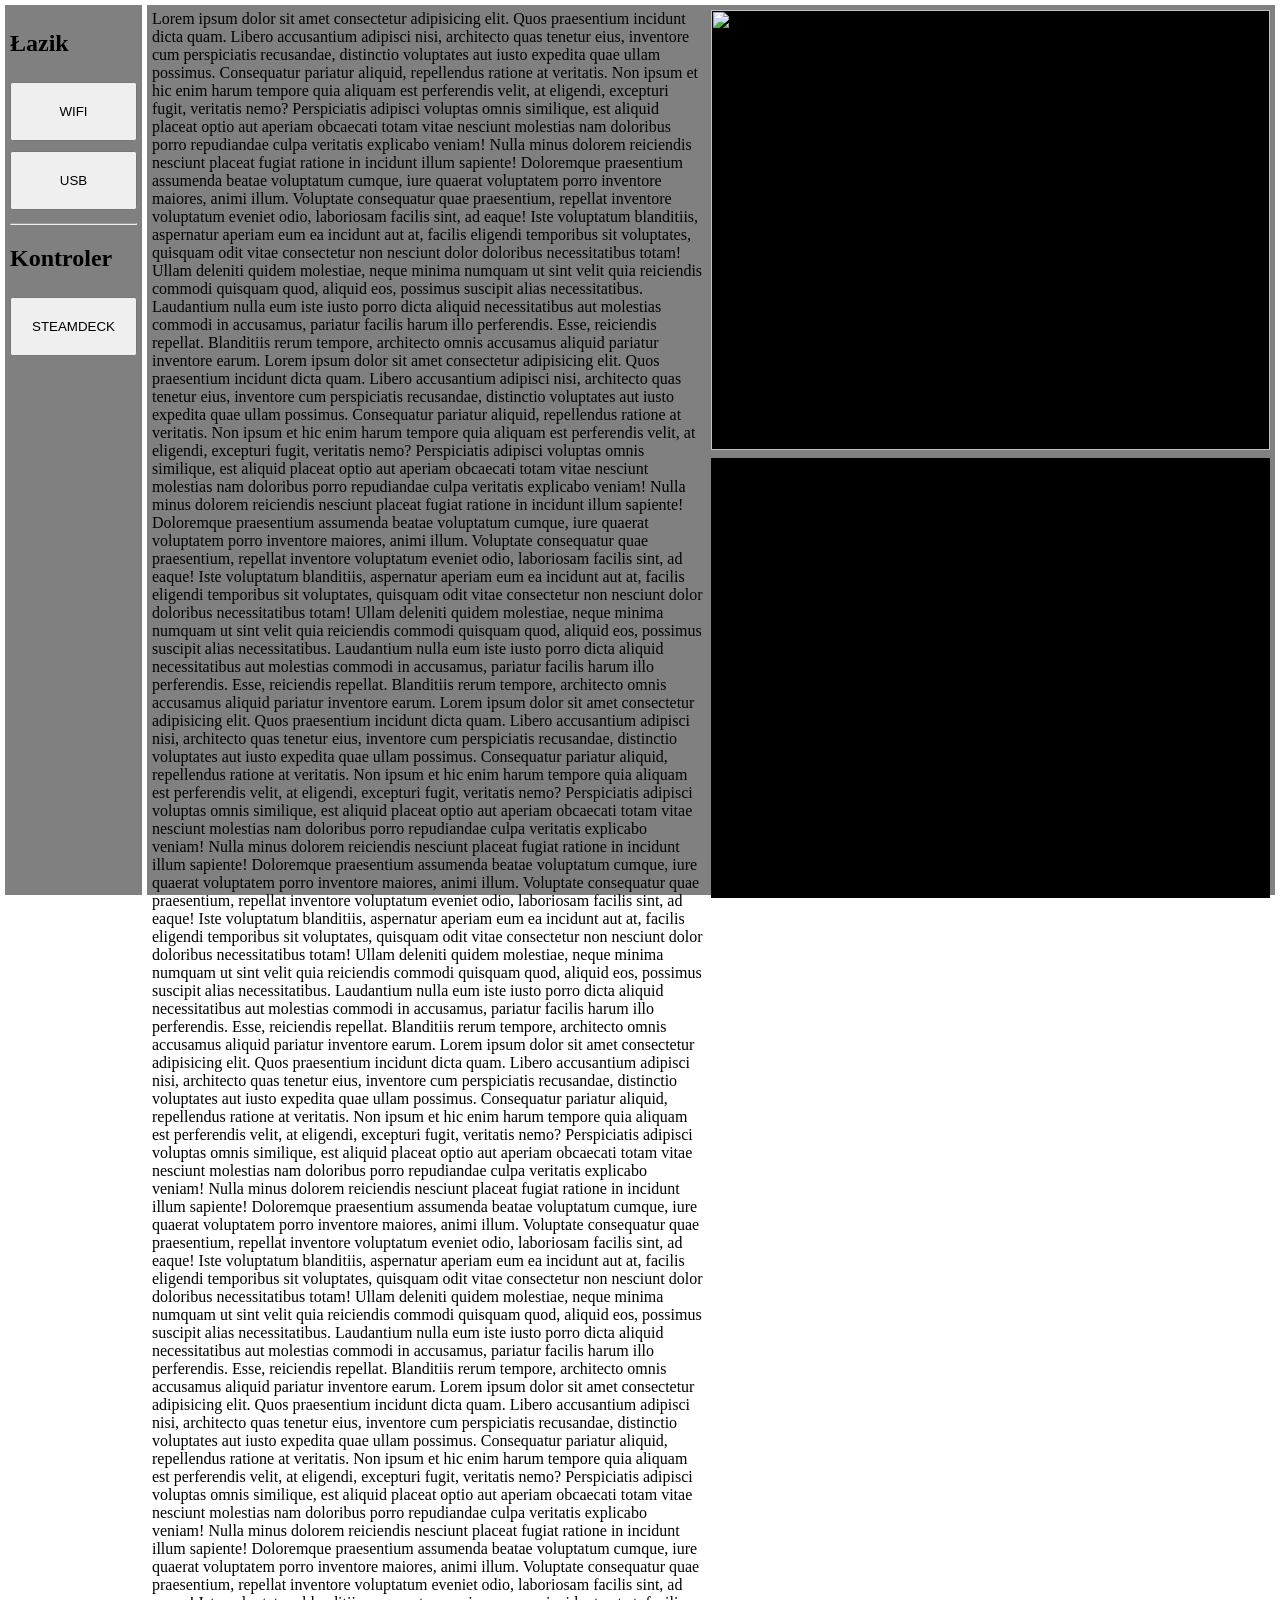
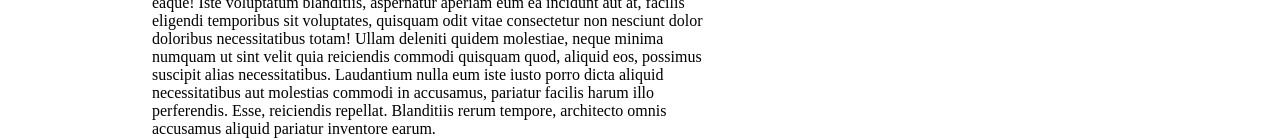
==== better.html @ fb42cd67 "dashboard template" ====
<!DOCTYPE html>
<html lang="en">
<head>
    <meta charset="UTF-8">
    <meta name="viewport" content="width=device-width, initial-scale=1.0">
    <title>Document</title>
    <style>
        html, body{
            margin: 0;
            padding: 0;

        }
        body{
            padding: 5px;
            display: flex;
            gap: 5px;
            height: calc(100dvh - 10px);
        }
        nav{
            flex: 1;
            padding: 5px;
            background-color: gray;
        }
        main{
            flex: 100;
            padding: 5px;
            background-color: gray;

            display: grid;
            grid-template-columns: repeat(2, 1fr);
            grid-template-rows: repeat(2, 1fr);
        }
        .nav_btn{
            width: calc(100%);
            padding: 20px;
            margin: 5px 0;
            cursor: pointer;
        }
        
        main {
            display: grid;
            grid-template-columns: repeat(2, 1fr);
            grid-template-rows: repeat(2, 1fr);
            gap: 8px;
        }
            
        main>div {
            grid-row: span 2 / span 2;
        }
        #videoStream{
            background-color: black;
        }


        #arm_canvas {
            grid-column-start: 2;
        }
                
    </style>
</head>
<body>
    <nav>
        <h2>Łazik</h2>
        <button class="nav_btn">WIFI</button><br>
        <button class="nav_btn">USB</button>
        <hr>
        <h2>Kontroler</h2>
        <button class="nav_btn">STEAMDECK</button>
    </nav>
    <main id="main">
        <div>
            Lorem ipsum dolor sit amet consectetur adipisicing elit. Quos praesentium incidunt dicta quam. Libero accusantium adipisci nisi, architecto quas tenetur eius, inventore cum perspiciatis recusandae, distinctio voluptates aut iusto expedita quae ullam possimus. Consequatur pariatur aliquid, repellendus ratione at veritatis. Non ipsum et hic enim harum tempore quia aliquam est perferendis velit, at eligendi, excepturi fugit, veritatis nemo? Perspiciatis adipisci voluptas omnis similique, est aliquid placeat optio aut aperiam obcaecati totam vitae nesciunt molestias nam doloribus porro repudiandae culpa veritatis explicabo veniam! Nulla minus dolorem reiciendis nesciunt placeat fugiat ratione in incidunt illum sapiente! Doloremque praesentium assumenda beatae voluptatum cumque, iure quaerat voluptatem porro inventore maiores, animi illum. Voluptate consequatur quae praesentium, repellat inventore voluptatum eveniet odio, laboriosam facilis sint, ad eaque! Iste voluptatum blanditiis, aspernatur aperiam eum ea incidunt aut at, facilis eligendi temporibus sit voluptates, quisquam odit vitae consectetur non nesciunt dolor doloribus necessitatibus totam! Ullam deleniti quidem molestiae, neque minima numquam ut sint velit quia reiciendis commodi quisquam quod, aliquid eos, possimus suscipit alias necessitatibus. Laudantium nulla eum iste iusto porro dicta aliquid necessitatibus aut molestias commodi in accusamus, pariatur facilis harum illo perferendis. Esse, reiciendis repellat. Blanditiis rerum tempore, architecto omnis accusamus aliquid pariatur inventore earum.
            Lorem ipsum dolor sit amet consectetur adipisicing elit. Quos praesentium incidunt dicta quam. Libero accusantium adipisci nisi, architecto quas tenetur eius, inventore cum perspiciatis recusandae, distinctio voluptates aut iusto expedita quae ullam possimus. Consequatur pariatur aliquid, repellendus ratione at veritatis. Non ipsum et hic enim harum tempore quia aliquam est perferendis velit, at eligendi, excepturi fugit, veritatis nemo? Perspiciatis adipisci voluptas omnis similique, est aliquid placeat optio aut aperiam obcaecati totam vitae nesciunt molestias nam doloribus porro repudiandae culpa veritatis explicabo veniam! Nulla minus dolorem reiciendis nesciunt placeat fugiat ratione in incidunt illum sapiente! Doloremque praesentium assumenda beatae voluptatum cumque, iure quaerat voluptatem porro inventore maiores, animi illum. Voluptate consequatur quae praesentium, repellat inventore voluptatum eveniet odio, laboriosam facilis sint, ad eaque! Iste voluptatum blanditiis, aspernatur aperiam eum ea incidunt aut at, facilis eligendi temporibus sit voluptates, quisquam odit vitae consectetur non nesciunt dolor doloribus necessitatibus totam! Ullam deleniti quidem molestiae, neque minima numquam ut sint velit quia reiciendis commodi quisquam quod, aliquid eos, possimus suscipit alias necessitatibus. Laudantium nulla eum iste iusto porro dicta aliquid necessitatibus aut molestias commodi in accusamus, pariatur facilis harum illo perferendis. Esse, reiciendis repellat. Blanditiis rerum tempore, architecto omnis accusamus aliquid pariatur inventore earum.
            Lorem ipsum dolor sit amet consectetur adipisicing elit. Quos praesentium incidunt dicta quam. Libero accusantium adipisci nisi, architecto quas tenetur eius, inventore cum perspiciatis recusandae, distinctio voluptates aut iusto expedita quae ullam possimus. Consequatur pariatur aliquid, repellendus ratione at veritatis. Non ipsum et hic enim harum tempore quia aliquam est perferendis velit, at eligendi, excepturi fugit, veritatis nemo? Perspiciatis adipisci voluptas omnis similique, est aliquid placeat optio aut aperiam obcaecati totam vitae nesciunt molestias nam doloribus porro repudiandae culpa veritatis explicabo veniam! Nulla minus dolorem reiciendis nesciunt placeat fugiat ratione in incidunt illum sapiente! Doloremque praesentium assumenda beatae voluptatum cumque, iure quaerat voluptatem porro inventore maiores, animi illum. Voluptate consequatur quae praesentium, repellat inventore voluptatum eveniet odio, laboriosam facilis sint, ad eaque! Iste voluptatum blanditiis, aspernatur aperiam eum ea incidunt aut at, facilis eligendi temporibus sit voluptates, quisquam odit vitae consectetur non nesciunt dolor doloribus necessitatibus totam! Ullam deleniti quidem molestiae, neque minima numquam ut sint velit quia reiciendis commodi quisquam quod, aliquid eos, possimus suscipit alias necessitatibus. Laudantium nulla eum iste iusto porro dicta aliquid necessitatibus aut molestias commodi in accusamus, pariatur facilis harum illo perferendis. Esse, reiciendis repellat. Blanditiis rerum tempore, architecto omnis accusamus aliquid pariatur inventore earum.
            Lorem ipsum dolor sit amet consectetur adipisicing elit. Quos praesentium incidunt dicta quam. Libero accusantium adipisci nisi, architecto quas tenetur eius, inventore cum perspiciatis recusandae, distinctio voluptates aut iusto expedita quae ullam possimus. Consequatur pariatur aliquid, repellendus ratione at veritatis. Non ipsum et hic enim harum tempore quia aliquam est perferendis velit, at eligendi, excepturi fugit, veritatis nemo? Perspiciatis adipisci voluptas omnis similique, est aliquid placeat optio aut aperiam obcaecati totam vitae nesciunt molestias nam doloribus porro repudiandae culpa veritatis explicabo veniam! Nulla minus dolorem reiciendis nesciunt placeat fugiat ratione in incidunt illum sapiente! Doloremque praesentium assumenda beatae voluptatum cumque, iure quaerat voluptatem porro inventore maiores, animi illum. Voluptate consequatur quae praesentium, repellat inventore voluptatum eveniet odio, laboriosam facilis sint, ad eaque! Iste voluptatum blanditiis, aspernatur aperiam eum ea incidunt aut at, facilis eligendi temporibus sit voluptates, quisquam odit vitae consectetur non nesciunt dolor doloribus necessitatibus totam! Ullam deleniti quidem molestiae, neque minima numquam ut sint velit quia reiciendis commodi quisquam quod, aliquid eos, possimus suscipit alias necessitatibus. Laudantium nulla eum iste iusto porro dicta aliquid necessitatibus aut molestias commodi in accusamus, pariatur facilis harum illo perferendis. Esse, reiciendis repellat. Blanditiis rerum tempore, architecto omnis accusamus aliquid pariatur inventore earum.
            Lorem ipsum dolor sit amet consectetur adipisicing elit. Quos praesentium incidunt dicta quam. Libero accusantium adipisci nisi, architecto quas tenetur eius, inventore cum perspiciatis recusandae, distinctio voluptates aut iusto expedita quae ullam possimus. Consequatur pariatur aliquid, repellendus ratione at veritatis. Non ipsum et hic enim harum tempore quia aliquam est perferendis velit, at eligendi, excepturi fugit, veritatis nemo? Perspiciatis adipisci voluptas omnis similique, est aliquid placeat optio aut aperiam obcaecati totam vitae nesciunt molestias nam doloribus porro repudiandae culpa veritatis explicabo veniam! Nulla minus dolorem reiciendis nesciunt placeat fugiat ratione in incidunt illum sapiente! Doloremque praesentium assumenda beatae voluptatum cumque, iure quaerat voluptatem porro inventore maiores, animi illum. Voluptate consequatur quae praesentium, repellat inventore voluptatum eveniet odio, laboriosam facilis sint, ad eaque! Iste voluptatum blanditiis, aspernatur aperiam eum ea incidunt aut at, facilis eligendi temporibus sit voluptates, quisquam odit vitae consectetur non nesciunt dolor doloribus necessitatibus totam! Ullam deleniti quidem molestiae, neque minima numquam ut sint velit quia reiciendis commodi quisquam quod, aliquid eos, possimus suscipit alias necessitatibus. Laudantium nulla eum iste iusto porro dicta aliquid necessitatibus aut molestias commodi in accusamus, pariatur facilis harum illo perferendis. Esse, reiciendis repellat. Blanditiis rerum tempore, architecto omnis accusamus aliquid pariatur inventore earum.
        </div>
        <img src="" id="videoStream">
        <canvas id="arm_canvas"></canvas>
    </main>
    <script>
        const $ = (n) => document.getElementById(n)
        function loop(){
            const totalWidth = Number(getComputedStyle($("main")).width.split("px")[0] / 2)
            const totalHeight = Number(getComputedStyle($("main")).height.split("px")[0] / 2)

            $("videoStream").width = totalWidth
            $("videoStream").height = totalHeight

            const canvas = $("arm_canvas");
            const ctx = canvas.getContext("2d");
            canvas.width = totalWidth;
            canvas.height = totalHeight;
            ctx.fillRect(0, 0, totalWidth, totalHeight)





            // DRAW ARM



            requestAnimationFrame(loop)
        }
        requestAnimationFrame(loop)
    </script>
</body>
</html>
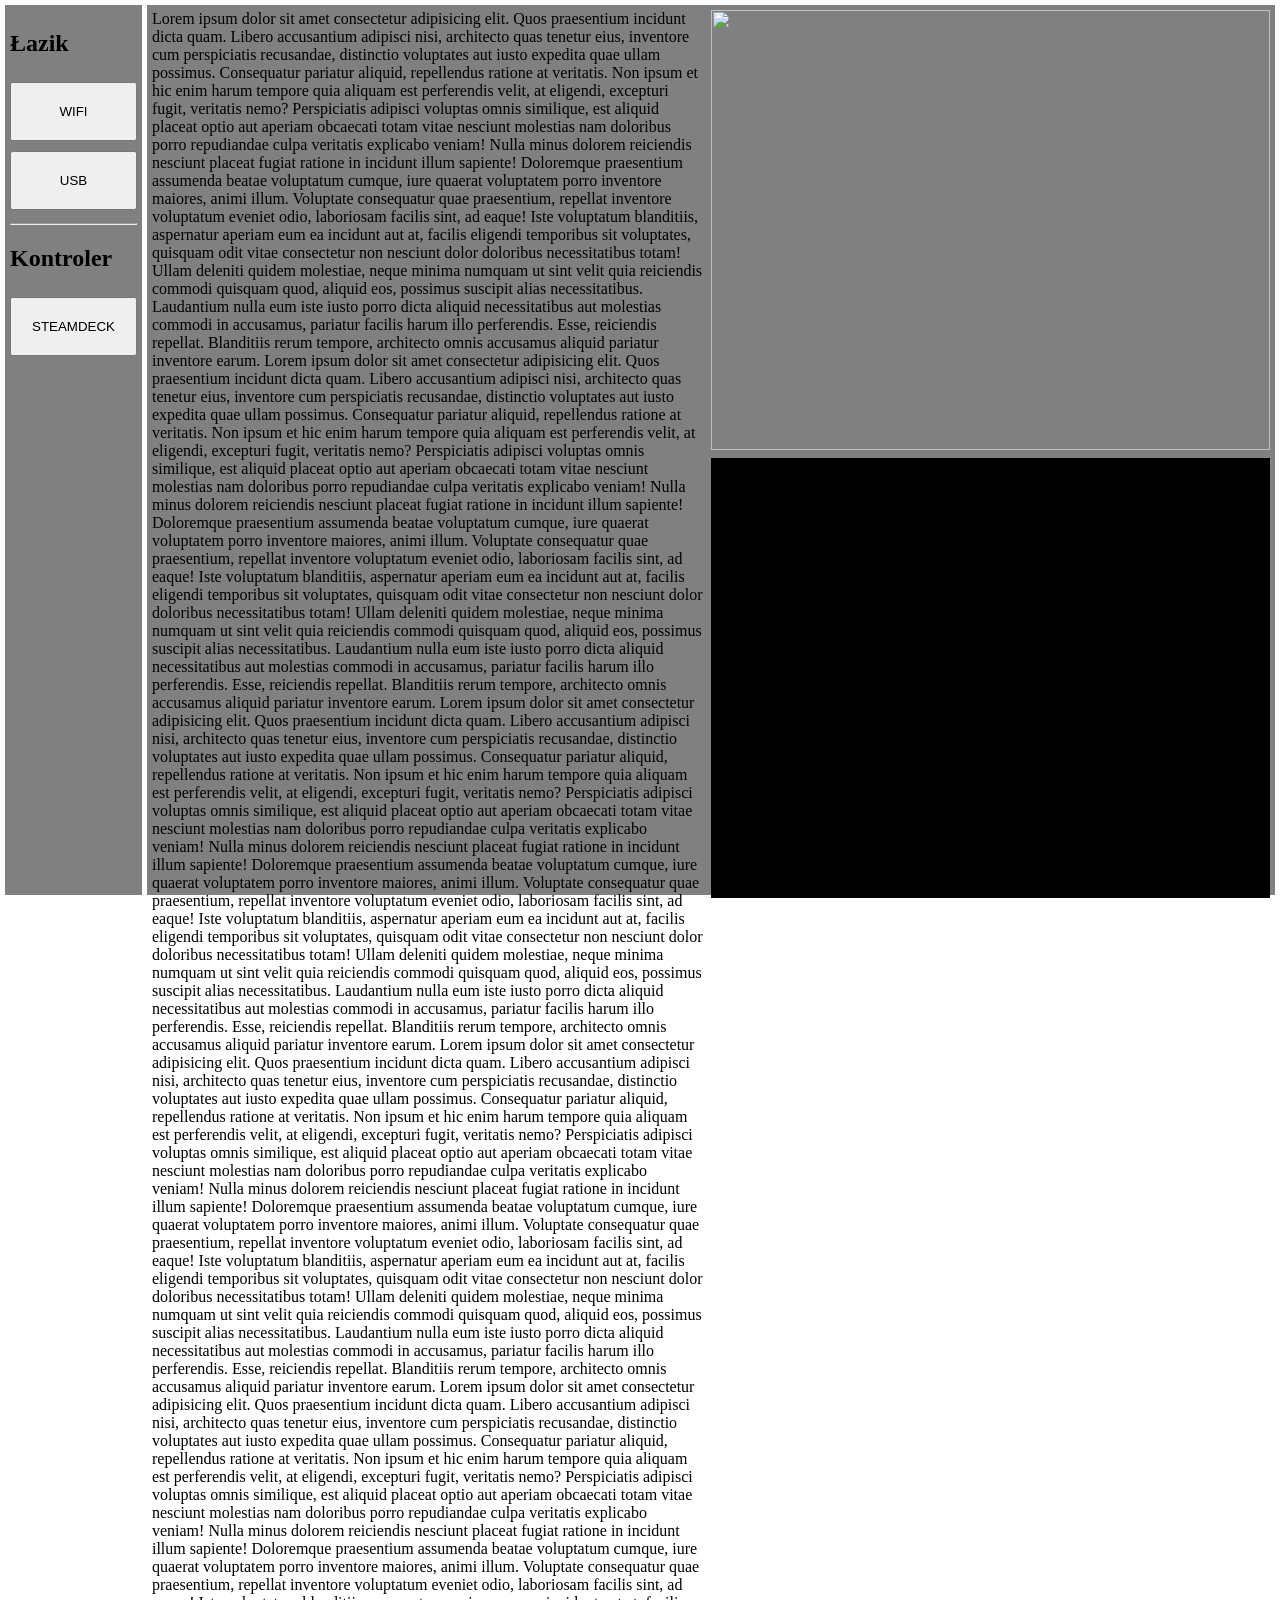
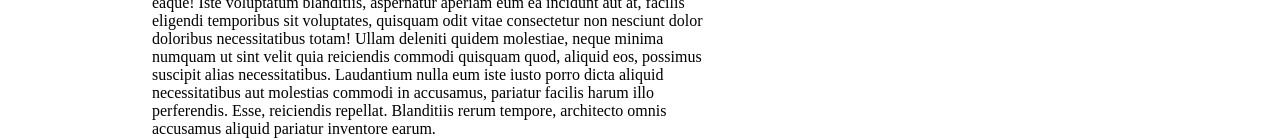
==== commit 2da46fef: ":O" ====
--- a/better.html
+++ b/better.html
@@ -47,9 +47,7 @@
         main>div {
             grid-row: span 2 / span 2;
         }
-        #videoStream{
-            background-color: black;
-        }
+        
 
 
         #arm_canvas {
@@ -86,7 +84,7 @@
 
             $("videoStream").width = totalWidth
             $("videoStream").height = totalHeight
-
+            
             const canvas = $("arm_canvas");
             const ctx = canvas.getContext("2d");
             canvas.width = totalWidth;
@@ -98,7 +96,7 @@
 
 
             // DRAW ARM
-
+            ctx.
 
 
             requestAnimationFrame(loop)
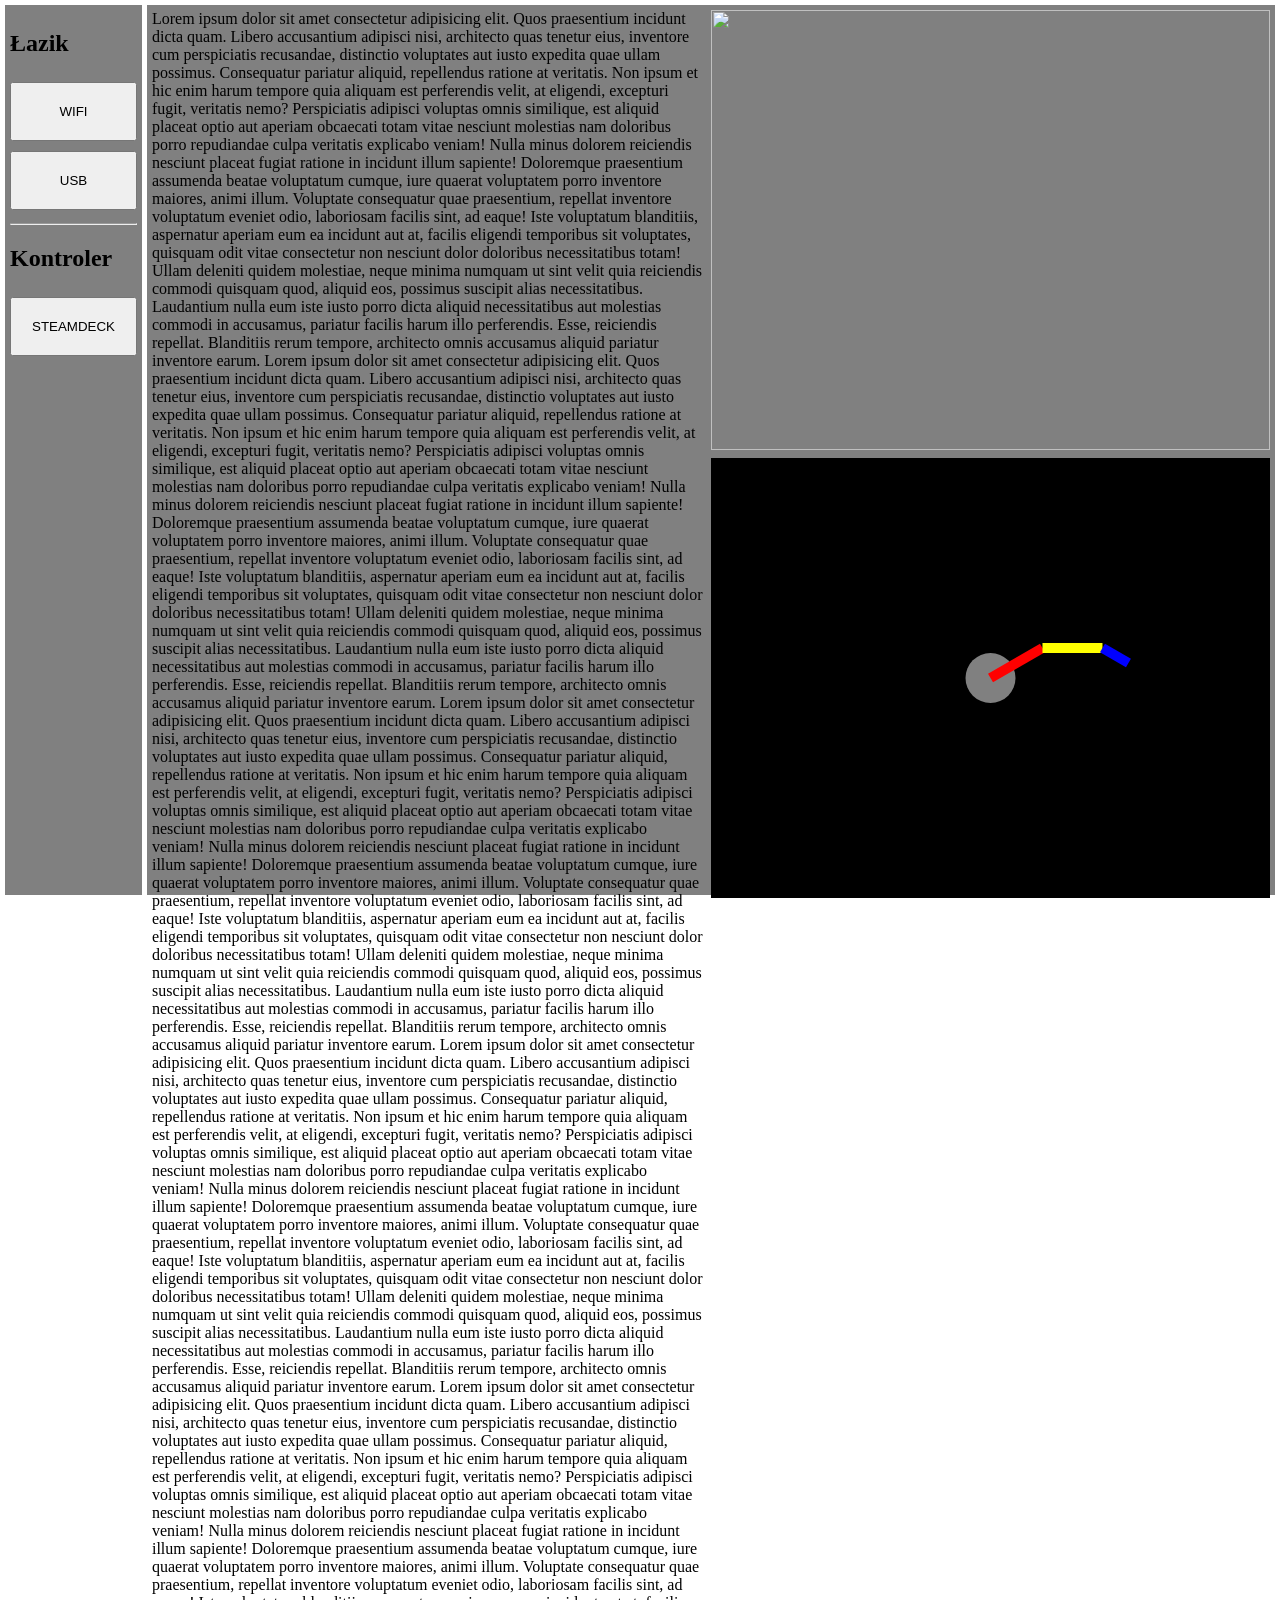
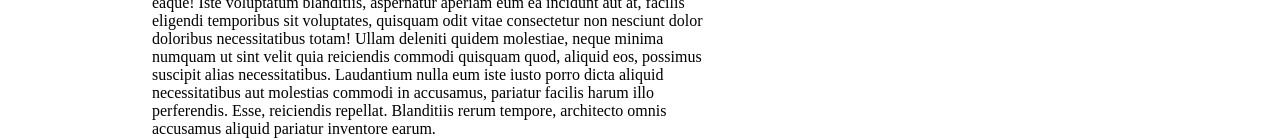
==== commit 648f1db0: "arm haha" ====
--- a/better.html
+++ b/better.html
@@ -47,7 +47,7 @@
         main>div {
             grid-row: span 2 / span 2;
         }
-        
+
 
 
         #arm_canvas {
@@ -78,6 +78,18 @@
     </main>
     <script>
         const $ = (n) => document.getElementById(n)
+
+        let armRots = {
+            base: 0,
+            alpha: 30,
+            beta: 30,
+            gamma: 30,
+            l1: 6,
+            l2: 6,
+            l3: 3,
+            scale: 10
+        }
+
         function loop(){
             const totalWidth = Number(getComputedStyle($("main")).width.split("px")[0] / 2)
             const totalHeight = Number(getComputedStyle($("main")).height.split("px")[0] / 2)
@@ -96,8 +108,58 @@
 
 
             // DRAW ARM
-            ctx.
 
+
+            // BASE
+            ctx.beginPath();
+                ctx.fillStyle = "gray";
+                ctx.arc(totalWidth / 2, totalHeight / 2, 25, 0, Math.PI * 2);
+                ctx.fill();
+            ctx.closePath();
+
+
+            // ALPHA
+            ctx.beginPath();
+                ctx.lineWidth = 10;
+                ctx.strokeStyle = "red";
+                ctx.moveTo(totalWidth / 2, totalHeight / 2)
+                let d1 = {
+                    x: Math.cos(Math.PI / 180 * (-armRots.alpha)) * armRots.l1 * armRots.scale + totalWidth / 2,
+                    y: Math.sin(Math.PI / 180 * (-armRots.alpha)) * armRots.l1 * armRots.scale + totalHeight / 2,
+                }
+                ctx.lineTo(d1.x, d1.y);
+                ctx.stroke()
+            ctx.closePath();
+
+
+            // BETA
+            ctx.beginPath();
+                ctx.lineWidth = 10;
+                ctx.strokeStyle = "yellow";
+                ctx.moveTo(d1.x, d1.y)
+                let d2 = {
+                    x: Math.cos(Math.PI / 180 * (armRots.beta - armRots.alpha)) * armRots.l2 * armRots.scale + d1.x,
+                    y: Math.sin(Math.PI / 180 * (armRots.beta - armRots.alpha)) * armRots.l2 * armRots.scale + d1.y,
+                }
+                ctx.lineTo(d2.x, d2.y); 
+                ctx.stroke()
+            ctx.closePath();
+
+
+            // GAMMA
+            ctx.beginPath();
+                ctx.lineWidth = 10;
+                ctx.strokeStyle = "blue";
+                ctx.moveTo(d2.x, d2.y)
+                let d3 = {
+                    x: Math.cos(Math.PI / 180 * (armRots.gamma + armRots.beta - armRots.alpha)) * armRots.l3 * armRots.scale + d2.x,
+                    y: Math.sin(Math.PI / 180 * (armRots.gamma + armRots.beta - armRots.alpha)) * armRots.l3 * armRots.scale + d2.y,
+                }
+                ctx.lineTo(d3.x, d3.y);
+                ctx.stroke()
+            ctx.closePath();
+            
+            // console.log(d1, d2, d3)
 
             requestAnimationFrame(loop)
         }
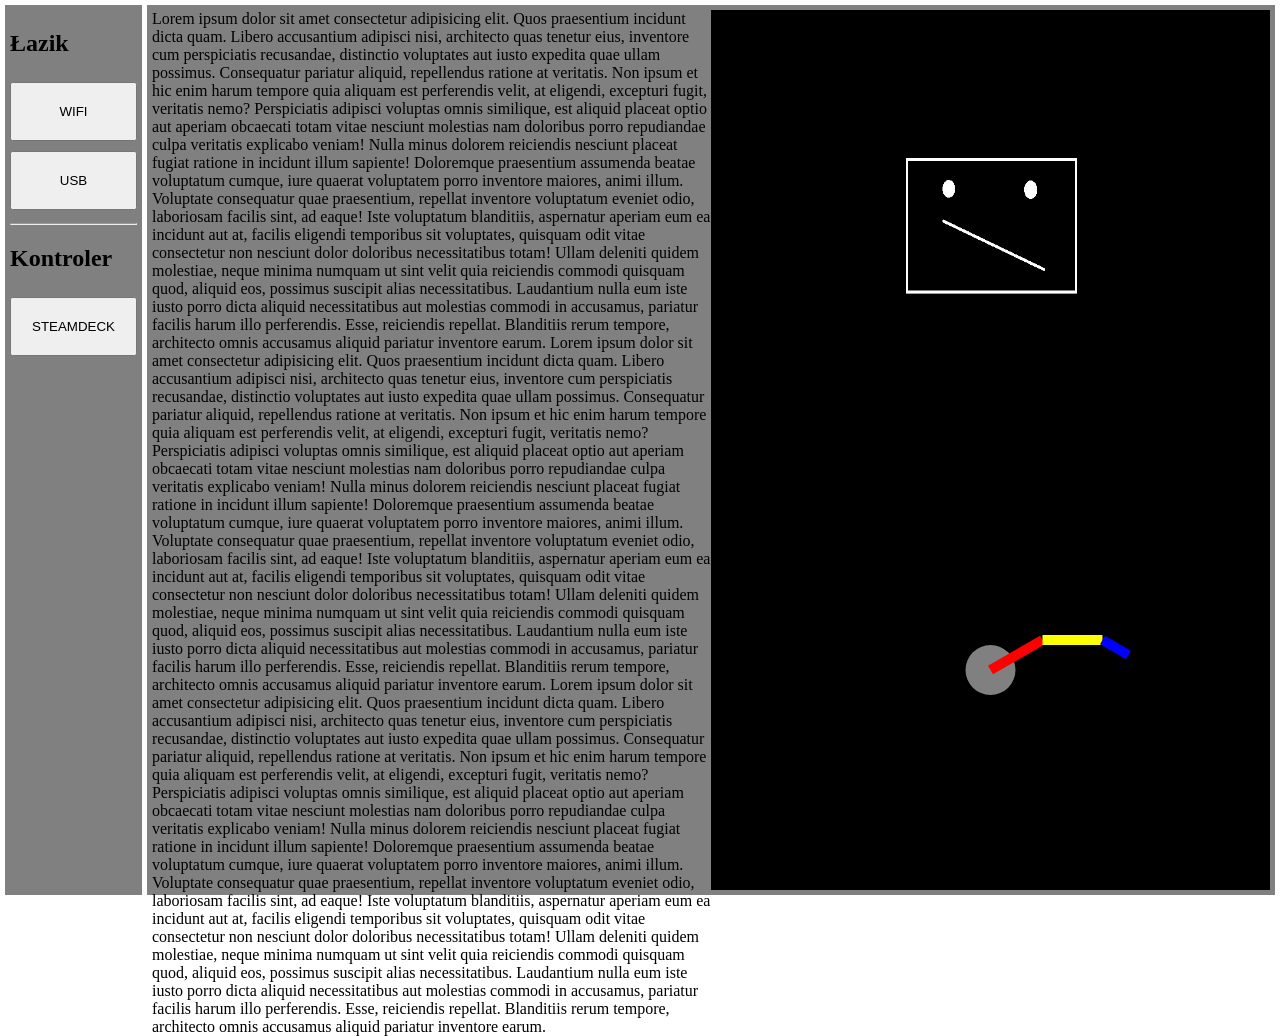
==== commit fe359238: "html :D" ====
--- a/better.html
+++ b/better.html
@@ -3,77 +3,27 @@
 <head>
     <meta charset="UTF-8">
     <meta name="viewport" content="width=device-width, initial-scale=1.0">
-    <title>Document</title>
-    <style>
-        html, body{
-            margin: 0;
-            padding: 0;
-
-        }
-        body{
-            padding: 5px;
-            display: flex;
-            gap: 5px;
-            height: calc(100dvh - 10px);
-        }
-        nav{
-            flex: 1;
-            padding: 5px;
-            background-color: gray;
-        }
-        main{
-            flex: 100;
-            padding: 5px;
-            background-color: gray;
-
-            display: grid;
-            grid-template-columns: repeat(2, 1fr);
-            grid-template-rows: repeat(2, 1fr);
-        }
-        .nav_btn{
-            width: calc(100%);
-            padding: 20px;
-            margin: 5px 0;
-            cursor: pointer;
-        }
-        
-        main {
-            display: grid;
-            grid-template-columns: repeat(2, 1fr);
-            grid-template-rows: repeat(2, 1fr);
-            gap: 8px;
-        }
-            
-        main>div {
-            grid-row: span 2 / span 2;
-        }
-
-
-
-        #arm_canvas {
-            grid-column-start: 2;
-        }
-                
-    </style>
+    <link rel="stylesheet" href="style.css">
+    <script src="js/USBHID.js"></script>
+    <script src="js/WIFI.js"></script>
+    <title>Łazik</title>
 </head>
 <body>
     <nav>
         <h2>Łazik</h2>
-        <button class="nav_btn">WIFI</button><br>
-        <button class="nav_btn">USB</button>
+        <button class="nav_btn" id="wifi" onclick="WIFI.Connect.LazikDirect()">WIFI</button><br>
+        <button class="nav_btn" id="usb" onclick="USBHID.Connect.LazikDirect()">USB</button>
         <hr>
         <h2>Kontroler</h2>
-        <button class="nav_btn">STEAMDECK</button>
+        <button class="nav_btn" id="steamdeck" onclick="USBHID.Connect.Steamdeck()">STEAMDECK</button>
     </nav>
     <main id="main">
         <div>
             Lorem ipsum dolor sit amet consectetur adipisicing elit. Quos praesentium incidunt dicta quam. Libero accusantium adipisci nisi, architecto quas tenetur eius, inventore cum perspiciatis recusandae, distinctio voluptates aut iusto expedita quae ullam possimus. Consequatur pariatur aliquid, repellendus ratione at veritatis. Non ipsum et hic enim harum tempore quia aliquam est perferendis velit, at eligendi, excepturi fugit, veritatis nemo? Perspiciatis adipisci voluptas omnis similique, est aliquid placeat optio aut aperiam obcaecati totam vitae nesciunt molestias nam doloribus porro repudiandae culpa veritatis explicabo veniam! Nulla minus dolorem reiciendis nesciunt placeat fugiat ratione in incidunt illum sapiente! Doloremque praesentium assumenda beatae voluptatum cumque, iure quaerat voluptatem porro inventore maiores, animi illum. Voluptate consequatur quae praesentium, repellat inventore voluptatum eveniet odio, laboriosam facilis sint, ad eaque! Iste voluptatum blanditiis, aspernatur aperiam eum ea incidunt aut at, facilis eligendi temporibus sit voluptates, quisquam odit vitae consectetur non nesciunt dolor doloribus necessitatibus totam! Ullam deleniti quidem molestiae, neque minima numquam ut sint velit quia reiciendis commodi quisquam quod, aliquid eos, possimus suscipit alias necessitatibus. Laudantium nulla eum iste iusto porro dicta aliquid necessitatibus aut molestias commodi in accusamus, pariatur facilis harum illo perferendis. Esse, reiciendis repellat. Blanditiis rerum tempore, architecto omnis accusamus aliquid pariatur inventore earum.
             Lorem ipsum dolor sit amet consectetur adipisicing elit. Quos praesentium incidunt dicta quam. Libero accusantium adipisci nisi, architecto quas tenetur eius, inventore cum perspiciatis recusandae, distinctio voluptates aut iusto expedita quae ullam possimus. Consequatur pariatur aliquid, repellendus ratione at veritatis. Non ipsum et hic enim harum tempore quia aliquam est perferendis velit, at eligendi, excepturi fugit, veritatis nemo? Perspiciatis adipisci voluptas omnis similique, est aliquid placeat optio aut aperiam obcaecati totam vitae nesciunt molestias nam doloribus porro repudiandae culpa veritatis explicabo veniam! Nulla minus dolorem reiciendis nesciunt placeat fugiat ratione in incidunt illum sapiente! Doloremque praesentium assumenda beatae voluptatum cumque, iure quaerat voluptatem porro inventore maiores, animi illum. Voluptate consequatur quae praesentium, repellat inventore voluptatum eveniet odio, laboriosam facilis sint, ad eaque! Iste voluptatum blanditiis, aspernatur aperiam eum ea incidunt aut at, facilis eligendi temporibus sit voluptates, quisquam odit vitae consectetur non nesciunt dolor doloribus necessitatibus totam! Ullam deleniti quidem molestiae, neque minima numquam ut sint velit quia reiciendis commodi quisquam quod, aliquid eos, possimus suscipit alias necessitatibus. Laudantium nulla eum iste iusto porro dicta aliquid necessitatibus aut molestias commodi in accusamus, pariatur facilis harum illo perferendis. Esse, reiciendis repellat. Blanditiis rerum tempore, architecto omnis accusamus aliquid pariatur inventore earum.
             Lorem ipsum dolor sit amet consectetur adipisicing elit. Quos praesentium incidunt dicta quam. Libero accusantium adipisci nisi, architecto quas tenetur eius, inventore cum perspiciatis recusandae, distinctio voluptates aut iusto expedita quae ullam possimus. Consequatur pariatur aliquid, repellendus ratione at veritatis. Non ipsum et hic enim harum tempore quia aliquam est perferendis velit, at eligendi, excepturi fugit, veritatis nemo? Perspiciatis adipisci voluptas omnis similique, est aliquid placeat optio aut aperiam obcaecati totam vitae nesciunt molestias nam doloribus porro repudiandae culpa veritatis explicabo veniam! Nulla minus dolorem reiciendis nesciunt placeat fugiat ratione in incidunt illum sapiente! Doloremque praesentium assumenda beatae voluptatum cumque, iure quaerat voluptatem porro inventore maiores, animi illum. Voluptate consequatur quae praesentium, repellat inventore voluptatum eveniet odio, laboriosam facilis sint, ad eaque! Iste voluptatum blanditiis, aspernatur aperiam eum ea incidunt aut at, facilis eligendi temporibus sit voluptates, quisquam odit vitae consectetur non nesciunt dolor doloribus necessitatibus totam! Ullam deleniti quidem molestiae, neque minima numquam ut sint velit quia reiciendis commodi quisquam quod, aliquid eos, possimus suscipit alias necessitatibus. Laudantium nulla eum iste iusto porro dicta aliquid necessitatibus aut molestias commodi in accusamus, pariatur facilis harum illo perferendis. Esse, reiciendis repellat. Blanditiis rerum tempore, architecto omnis accusamus aliquid pariatur inventore earum.
-            Lorem ipsum dolor sit amet consectetur adipisicing elit. Quos praesentium incidunt dicta quam. Libero accusantium adipisci nisi, architecto quas tenetur eius, inventore cum perspiciatis recusandae, distinctio voluptates aut iusto expedita quae ullam possimus. Consequatur pariatur aliquid, repellendus ratione at veritatis. Non ipsum et hic enim harum tempore quia aliquam est perferendis velit, at eligendi, excepturi fugit, veritatis nemo? Perspiciatis adipisci voluptas omnis similique, est aliquid placeat optio aut aperiam obcaecati totam vitae nesciunt molestias nam doloribus porro repudiandae culpa veritatis explicabo veniam! Nulla minus dolorem reiciendis nesciunt placeat fugiat ratione in incidunt illum sapiente! Doloremque praesentium assumenda beatae voluptatum cumque, iure quaerat voluptatem porro inventore maiores, animi illum. Voluptate consequatur quae praesentium, repellat inventore voluptatum eveniet odio, laboriosam facilis sint, ad eaque! Iste voluptatum blanditiis, aspernatur aperiam eum ea incidunt aut at, facilis eligendi temporibus sit voluptates, quisquam odit vitae consectetur non nesciunt dolor doloribus necessitatibus totam! Ullam deleniti quidem molestiae, neque minima numquam ut sint velit quia reiciendis commodi quisquam quod, aliquid eos, possimus suscipit alias necessitatibus. Laudantium nulla eum iste iusto porro dicta aliquid necessitatibus aut molestias commodi in accusamus, pariatur facilis harum illo perferendis. Esse, reiciendis repellat. Blanditiis rerum tempore, architecto omnis accusamus aliquid pariatur inventore earum.
-            Lorem ipsum dolor sit amet consectetur adipisicing elit. Quos praesentium incidunt dicta quam. Libero accusantium adipisci nisi, architecto quas tenetur eius, inventore cum perspiciatis recusandae, distinctio voluptates aut iusto expedita quae ullam possimus. Consequatur pariatur aliquid, repellendus ratione at veritatis. Non ipsum et hic enim harum tempore quia aliquam est perferendis velit, at eligendi, excepturi fugit, veritatis nemo? Perspiciatis adipisci voluptas omnis similique, est aliquid placeat optio aut aperiam obcaecati totam vitae nesciunt molestias nam doloribus porro repudiandae culpa veritatis explicabo veniam! Nulla minus dolorem reiciendis nesciunt placeat fugiat ratione in incidunt illum sapiente! Doloremque praesentium assumenda beatae voluptatum cumque, iure quaerat voluptatem porro inventore maiores, animi illum. Voluptate consequatur quae praesentium, repellat inventore voluptatum eveniet odio, laboriosam facilis sint, ad eaque! Iste voluptatum blanditiis, aspernatur aperiam eum ea incidunt aut at, facilis eligendi temporibus sit voluptates, quisquam odit vitae consectetur non nesciunt dolor doloribus necessitatibus totam! Ullam deleniti quidem molestiae, neque minima numquam ut sint velit quia reiciendis commodi quisquam quod, aliquid eos, possimus suscipit alias necessitatibus. Laudantium nulla eum iste iusto porro dicta aliquid necessitatibus aut molestias commodi in accusamus, pariatur facilis harum illo perferendis. Esse, reiciendis repellat. Blanditiis rerum tempore, architecto omnis accusamus aliquid pariatur inventore earum.
         </div>
-        <img src="" id="videoStream">
+        <img src="placeholder.jpg" id="videoStream">
         <canvas id="arm_canvas"></canvas>
     </main>
     <script>
@@ -164,6 +114,26 @@
             requestAnimationFrame(loop)
         }
         requestAnimationFrame(loop)
+
+        addEventListener("USBHID_CONFIGURED", (e)=>{
+            alert("CONFIGURED: " + e.detail.deviceType) // for example e.detail.deviceType = "LAZIK_DIRECT"
+
+            // document.getElementById("wifi").style.color = "green";
+            // document.getElementById("wifi").style.backgroundColor = "gray";
+            // document.getElementById("usb").style.color = "green";
+            // document.getElementById("usb").style.backgroundColor = "gray";
+            if (e.detail.deviceType == "STEAMDECK") {
+                document.getElementById("steamdeck").style.color = "green";
+                document.getElementById("steamdeck").style.backgroundColor = "gray";
+            }
+        })
+
+        addEventListener("WIFI_ERROR", (e)=>{
+            alert("Error with wifi connection")
+        })
+        addEventListener("WIFI_DISCONNECT", (e)=>{
+            alert("Wifi Disconnected")
+        })
     </script>
 </body>
 </html>
--- a/style.css
+++ b/style.css
@@ -0,0 +1,48 @@
+html, body{
+            margin: 0;
+            padding: 0;
+
+        }
+        body{
+            padding: 5px;
+            display: flex;
+            gap: 5px;
+            height: calc(100dvh - 10px);
+        }
+        nav{
+            flex: 1;
+            padding: 5px;
+            background-color: gray;
+        }
+        main{
+            flex: 100;
+            padding: 5px;
+            background-color: gray;
+
+            display: grid;
+            grid-template-columns: repeat(2, 1fr);
+            grid-template-rows: repeat(2, 1fr);
+        }
+        .nav_btn{
+            width: calc(100%);
+            padding: 20px;
+            margin: 5px 0;
+            cursor: pointer;
+        }
+        
+        main {
+            display: grid;
+            grid-template-columns: repeat(2, 1fr);
+            grid-template-rows: repeat(2, 1fr);
+            gap: 0px;
+        }
+            
+        main>div {
+            grid-row: span 2 / span 2;
+        }
+        
+
+
+        #arm_canvas {
+            grid-column-start: 2;
+        }
